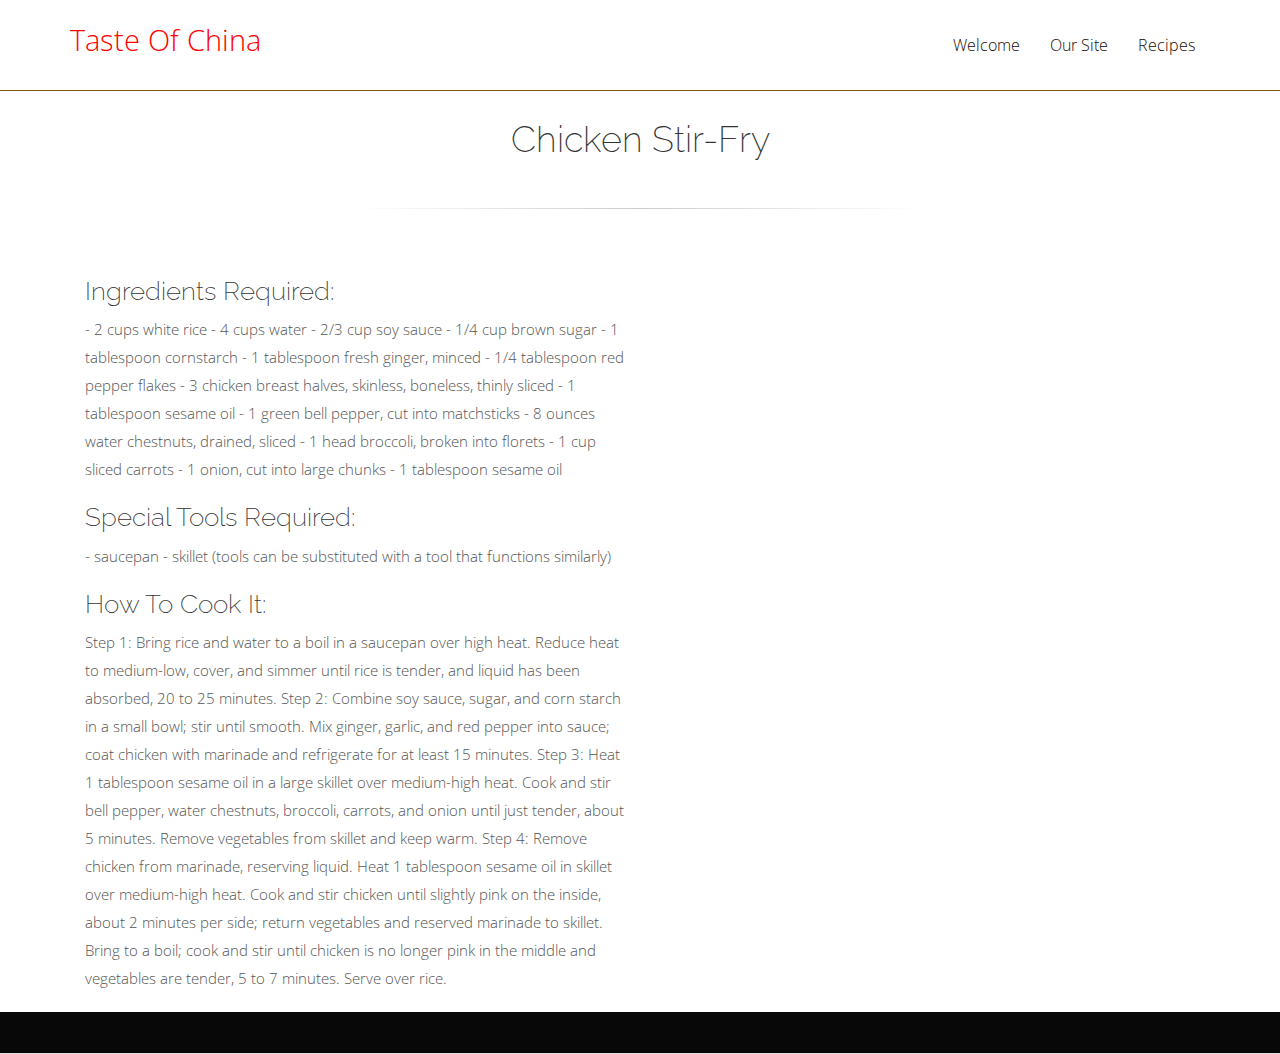
==== ChickenStirFry.html @ c2566953 "Website Base" ====
<!DOCTYPE html>
<html lang="en">
<head>
<meta charset="utf-8">
<meta name="viewport" content="width=device-width, initial-scale=1.0">
<meta name="description" content="">
<meta name="author" content="Jason">
<title>Chinese Recipes | Jason</title>

<!-- Bootstrap core CSS -->
<link href="assets/css/bootstrap.css" rel="stylesheet">

<!-- Custom CSS -->
<link href="assets/css/styles.css" rel="stylesheet">
<link href="assets/css/font-awesome.min.css" rel="stylesheet">
<link href="assets/css/animate-custom.css" rel="stylesheet">
<link href="assets/css/recipes.css" rel="stylesheet">
<script src="assets/js/jquery.min.js"></script>
<script type="text/javascript" src="assets/js/modernizr.custom.js"></script>

<!-- HTML5 Shim and Respond.js IE8 support of HTML5 elements and media queries --> 
<!--[if lt IE 9]>
        <script src="https://oss.maxcdn.com/libs/html5shiv/3.7.0/html5shiv.js"></script>
        <script src="https://oss.maxcdn.com/libs/respond.js/1.4.2/respond.min.js"></script>
    <![endif]-->

</head>
<body data-target="#navbar-main">
<div id="navbar-main"> 
  <!-- Fixed navbar -->
  <div class="navbar navbar-inverse navbar-fixed-top">
    <div class="container">
	 
      <div class="navbar-header">
	   <div class="pull-left logo">
        <a class="" href="#home">Taste Of China</a>
       </div>
        <button type="button" class="navbar-toggle" data-toggle="collapse" data-target=".navbar-collapse"> <span class="icon-bar"></span> <span class="icon-bar"></span> <span class="icon-bar"></span> </button>
        </div>
      <div class="navbar-collapse collapse">
        <ul class="nav navbar-nav pull-right">
          <li><a href="index.html#home-section" class="smoothScroll">Welcome</a></li>	  
          <li> <a href="index.html#about" class="smoothScroll"> Our Site</a></li>
          <li> <a href="index.html#portfolio" class="smoothScroll"> Recipes</a></li>
        </ul>
      </div>
      <!--/.nav-collapse --> 
    </div>
  </div>
</div>

<div id="chickenstirfry" name = "Chicken Stir-Fry">
  <div class="container">
    <h1 class="title">Chicken Stir-Fry</h1>
    <hr>
    <div class="col-md-6">
      <h3>Ingredients Required:</h3>
      <p>- 2 cups white rice - 4 cups water - 2/3 cup soy sauce - 1/4 cup brown sugar - 1 tablespoon cornstarch - 1 tablespoon fresh ginger, minced - 1/4 tablespoon red pepper flakes - 3 chicken breast halves, skinless, boneless, thinly sliced - 1 tablespoon sesame oil - 1 green bell pepper, cut into matchsticks - 8 ounces water chestnuts, drained, sliced - 1 head broccoli, broken into florets - 1 cup sliced carrots - 1 onion, cut into large chunks - 1 tablespoon sesame oil</p>
      <h3>Special Tools Required:</h3>
      <p>- saucepan - skillet (tools can be substituted with a tool that functions similarly)</p>
      <h3>How To Cook It:</h3>
      <p>Step 1: Bring rice and water to a boil in a saucepan over high heat. Reduce heat to medium-low, cover, and simmer until rice is tender, and liquid has been absorbed, 20 to 25 minutes. Step 2: Combine soy sauce, sugar, and corn starch in a small bowl; stir until smooth. Mix ginger, garlic, and red pepper into sauce; coat chicken with marinade and refrigerate for at least 15 minutes. Step 3: Heat 1 tablespoon sesame oil in a large skillet over medium-high heat. Cook and stir bell pepper, water chestnuts, broccoli, carrots, and onion until just tender, about 5 minutes. Remove vegetables from skillet and keep warm. Step 4: Remove chicken from marinade, reserving liquid. Heat 1 tablespoon sesame oil in skillet over medium-high heat. Cook and stir chicken until slightly pink on the inside, about 2 minutes per side; return vegetables and reserved marinade to skillet. Bring to a boil; cook and stir until chicken is no longer pink in the middle and vegetables are tender, 5 to 7 minutes. Serve over rice.</p>
    </div>
    <!-- row --> 
  </div>
</div>

<div id="footerwrap">
  <div class="container">
    <div class="row">
      <div class="col-md-8"> </div>
    </div>
  </div>
</div>

<!-- Bootstrap core JavaScript
    ================================================== --> 
<!-- Placed at the end of the document so the pages load faster --> 

<script type="text/javascript" src="assets/js/bootstrap.min.js"></script> 
<script type="text/javascript" src="assets/js/jquery.easing.1.3.js"></script> 
<script type="text/javascript" src="assets/js/smoothscroll.js"></script> 
<script type="text/javascript" src="assets/js/custom-scripts.js"></script>
</body>
</html>
---- assets/css/styles.css ----
@import url(http://fonts.googleapis.com/css?family=Open+Sans:400,700,800,600);
@import url(http://fonts.googleapis.com/css?family=Raleway:600,700,800);
html, button, input, select, textarea {
	color: #222;
}
::-moz-selection {
 background: #f2c2c9;
 color: #a4003a;
 text-shadow: none;
}
::selection {
	background: #16a085;
	color: #a4003a;
	text-shadow: none;
}

hr {
	display: block;
	height: 1px;
	border: 0;
	margin: 3em 0;
	padding: 0;
	background-image: -webkit-linear-gradient(left, #fff, #ccc, #fff);
	background-image: -moz-linear-gradient(left, #fff, #ccc, #fff);
	background-image: -ms-linear-gradient(left, #fff, #ccc, #fff);
	background-image: -o-linear-gradient(left, #fff, #ccc, #fff);
	width: 50%;
	left: 25%;
	position: relative;
	border: none;
}

img {
	vertical-align: middle;
}
 
textarea {
	resize: vertical;
}
/* ===============================================
   General styles
   ============================================== */

html, body {
	height: 100%;
}
body { 
	font-weight: 300;
	font-size: 16px;
	color: #555;
	-webkit-font-smoothing: antialiased;
	-webkit-overflow-scrolling: touch;
	line-height: 1.4;
	font-family: 'Open Sans', sans-serif;
}
.logo a {
margin: 0 auto; 
display: inline-block;
color: #ff0000; 
font-size: 29px;
} 
.logo a img{
background:transparent;
}
.navbar-inverse {
background-color: #FFFFFF;
border-color: rgba(127, 90, 5, 1);
padding: 20px 0;
}
.navbar-inverse .navbar-nav > li > a {
color: #1B0B03;
}
.navbar-inverse .navbar-nav > li > a:hover, .navbar-inverse .navbar-nav > li > a:focus {
color: #1B0B03;
}
.navbar-inverse .navbar-nav > .active > a, .navbar-inverse .navbar-nav > .active > a:hover, .navbar-inverse .navbar-nav > .active > a:focus {
color: #fff;
background-color: #080808;
border-radius: 15px 0px 15px 0px;
}
.navbar-inverse .navbar-toggle {
border-color: #333;
background: rgb(31, 14, 7);
}
.tb {
display: table;
width: 100%;
}
.tb-cell {
display: table-cell;
vertical-align: middle;
}
.text-center {
text-align: center;
}


.col-md-4 {
	padding-bottom: 20px;
}
.row {
	margin-right: 0px;
	margin-left: -15px;
}
.modal-header {
	background: #E89A2F;
}
.modal-header h4 {
	color: white;
	font-weight: 700;
	letter-spacing: 1px;
}
.modal-footer {
	background: #2b2b2b;
}
.navbar-default {
	border-color: transparent;
	background-color: #dadada;
}
.navbar-inverse .navbar-brand {
	font-weight: 500;
	font-size: 20px;
}
.navbar-toggle {
	border-color: transparent;
	border: 0px solid transparent;
}
.navbar-default .navbar-nav > li > a:hover, .navbar-default .navbar-nav > li > a:focus {
	background-color: #16a085;
	color: white;
}
a img {
	background: white;
}
.odd a img {
	background: #f5f5f5;
}
/* Titles */
h1, h2, h3, h4, h5, h6 {
	font-family: "Raleway";
	font-weight: 200;
	color: #333;
}
h2 {
	font-size: 36px;
	color: #E89A2F;
}
h3 {
	font-size: 26px;
}
/* Paragraph & Typographic */
p {
	line-height: 28px;
	margin-bottom: 20px;
	font-size: 15px;
}
p.large {
	font-size: 16px;
	margin-bottom: 50px;
}
.centered {
	text-align: center;
}
strong {
	font-weight: 700;
}
em {
	font-weight: 300;
}
pre {
	background: #ebebeb;
	border: none; 
	font-size: 16px;
	color: #666;
	padding: 20px;
	line-height: 28px;
}
small {
	font-size: 12px;
}
blockquote, blockquote p {
	line-height: 28px;
	color: #999;
	font-weight: 300;
	font-style: italic;
}
blockquote {
	position: relative;
	margin: 0 0 40px -30px;
	padding-left: 30px;
	border-left: 5px solid #3498db;
}
blockquote cite {
	position: absolute;
	bottom: -25px;
	right: 0;
	font-size: 12px;
	font-style: italic;
	color: #333;
	font-weight: 300;
}
blockquote cite:before {
	content: "-- "
}
/* Images */
.overflow-image {
	margin-top: -65px;
}
/* Links */
a {
	color: #4abcc5;
	word-wrap: break-word;
	-webkit-transition: color 0.1s ease-in, background 0.1s ease-in;
	-moz-transition: color 0.1s ease-in, background 0.1s ease-in;
	-ms-transition: color 0.1s ease-in, background 0.1s ease-in;
	-o-transition: color 0.1s ease-in, background 0.1s ease-in;
	transition: color 0.1s ease-in, background 0.1s ease-in;
}
a:hover, a:focus {
	color: #c0392b;
	text-decoration: none;
	outline: 0;
}
a:before, a:after {
	-webkit-transition: color 0.1s ease-in, background 0.1s ease-in;
	-moz-transition: color 0.1s ease-in, background 0.1s ease-in;
	-ms-transition: color 0.1s ease-in, background 0.1s ease-in;
	-o-transition: color 0.1s ease-in, background 0.1s ease-in;
	transition: color 0.1s ease-in, background 0.1s ease-in;
} 
/* ==========================================================================
   Wrap Sections
   ========================================================================== */

#headerwrap {
	background: url(../img/header_bg.jpg) no-repeat center top;
	margin-top: -50px;
	padding-top: 120px;
	text-align: center;
	background-attachment: relative;
	background-position: center center;
	min-height: 850px;
	width: 100%;
	-webkit-background-size: 100%;
	-moz-background-size: 100%;
	-o-background-size: 100%;
	background-size: 100%;
	-webkit-background-size: cover;
	-moz-background-size: cover;
	-o-background-size: cover;
	background-size: cover;
	padding-bottom: 100px;
}
#headerwrap h1 {
	color: #ffffff;
	font-size: 50px;
	font-weight: 400;
	text-align: center;
	letter-spacing: 3px;
}
#headerwrap p {
	color: #fff;
	font-size: 22px;
	font-weight: 300;
	text-align: center;
	letter-spacing: 1px;
}
#headerwrap .icon {
	color: #ffffff;
	margin-top: 115px;
	padding-bottom: 30px;
	letter-spacing: 8px;
	font-size: 100px;
	font-weight: bold;
}
#headerwrap .btn {
	font-weight: 500;
	font-size: 20px;
	margin: 50px 0;
	background-color: #e89a2f;
	color: #fff;
	border-radius: 0;
	color: #000;
}
#headerwrap .btn:hover, #headerwrap .btn:focus {
	background-color:#fff;
	color:#000; 
	outline: 0px;
	border-radius: 0px;
}
 
.img-circle {
border-radius: 50%;
border: 1px solid #E89A2F;
padding: 5px;
background: #fff;
}
.img-responsive{
	object-fit: cover;
	max-height: 250px;
}
#about {
	background: #FFF;
	padding: 100px 0;
}
#about img {
	margin-top: 65px;
}
#services {
	background: #FFFFFF;
	padding: 100px 0;
	text-align: center;
}
#services .fa {
	color: #E89A2F;
}
#services p {
	text-align: center;
}
.hero-section{
background-color: #E89A2F;
padding:60px 0
}
.hero-section p {
color: #fff;
line-height: 30px;
margin: 0;
padding: 0;
font-size: 18px;
}
.reservation-btn{
background:#000;
border-radius:0px;
padding:12px 20px;
color:#fff;
}
.reservation-btn:hover{
color:#000;
background:#fff;
}
#team {
	background: #000000;
	padding: 100px 0;
}
#team H4 {
	padding-top: 10px;
	color: #898989;
}
#team p.large {
	margin-top: 60px;
	margin-bottom: 40px;
}
#team .fa {
	width: 30px;
	height: 30px;
	margin: 0 3px;
	border-radius: 100%;
	font-size: 15px;
	line-height: 30px;
	outline: 0;
	color: #fff;
	background-color: #E89A2F;
	-webkit-transition: all .3s;
	-moz-transition: all .3s;
	transition: all .3s;
}
#team .fa:hover {
	background-color: #ffbf00;
}
#portfolio {
	background: #fff;
	padding: 100px 0;
}
#portfolio .btn-default {
	border: 0;
}
#contact {
	background:#F4F4F4;
	padding: 100px 0;
	text-align: center;
}

#contact .form {
	padding: 30px 0;
}
#contact .fa {
	color: #E89A2F;
	margin-bottom: 10px;
}
#contact .btn {
	font-weight: 500;
	font-size: 18px;
	margin-top: 50px;
	background-color: #E89A2F;
	color: #fff;
	border: 0;
	border-radius: 0;
}
#contact .btn:hover, #contact .btn:focus {
	background-color: #e9af03;
	outline: 0px;
}
#greywrap {
	background: #f5f5f5;
	margin-top: 0px;
	padding: 50px 0;
	border-bottom: 1px solid #eee;
	text-align: center;
}
#greywrap .btn {
	font-family: "Raleway";
	font-weight: 300;
	font-size: 20px;
	margin: 0 25px;
	background-color: #fff;
	border-color: #e2e2e2;
	color: #888;
	border-bottom: 0;
	letter-spacing: 1px;
}
#greywrap .btn:hover, #greywrap .btn:focus {
	margin: 0 25px;
	background-color: #fff;
	border-color: #a5cdd5;
	border-bottom: 0;
	outline: 0px;
	color: #a5cdd5;
}
#greywrap h2 {
	font-size: 30px;
}
#greywrap .callout {
	margin-bottom: 20px;
}
#greywrap p {
	font-size: 30px;
}
#greywrap .fa {
	font-size: 18px;
	margin-right: 4px;
}
#footerwrap {
	background: #080808;
	padding: 25px 0 15px 0;
	border-bottom: 1px solid #ddd;
	text-align: center;
}
#footerwrap span.copyright {
	line-height: 40px;
	color: #888;
	font-weight: 400;
}
#footerwrap span.copyright a {
	color: #888;
	border-bottom: 1px dotted;
}
#footerwrap span.copyright a:hover {
	color: #ffbf00;
	text-decoration: none;
}
#footerwrap h4 {
	color: white;
}
ul.social-buttons {
	margin: 0;
}
ul.social-buttons li a {
	font-size: 22px;
outline: 0;
color: #FFFFFF;
margin-right: 12px;
}
ul.social-buttons li a:hover, ul.social-buttons li a:focus, ul.social-buttons li a:active {
	color: #ffbf00;
} 

.white h1 {
	color: #999;
}
.white p {
	padding-top: 15px;
} 

.grid figure {
	margin: 0;
	position: relative;
	border: 1px solid #eee;
}
.grid figure img {
	width: 100%;
	display: block;
	position: relative;
}
.grid figcaption {
	position: absolute;
	top: 0;
	left: 0;
	padding: 20px;
	color: #fff;
	background-color: rgba(216, 169, 27, 0.81);
}
.grid figcaption h5 {
	margin: 0;
	padding-top: 0px;
	padding-left: 20px;
	padding-bottom: 5px;
	color: #fff;
	font-weight: 700;
	text-align: left;
	letter-spacing: 1px;
	font-size:24px;
}
.grid figcaption a {
	text-align: left;
	padding: 5px 10px;
	margin-left: 20px;
	display: inline-block;
	background: #2f2f2f;
	color: #F27E00;
	font-size: 13px;
	background: #fff;
}
 
.overlay figure {
	overflow: hidden;
}
.overlay figure img {
	-webkit-transition: -webkit-transform 0.4s;
	-moz-transition: -moz-transform 0.4s;
	transition: transform 0.4s;
}
.no-touch .overlay figure:hover img, .overlay figure.cs-hover img {
	-webkit-transform: translateY(-30px);
	-moz-transform: translateY(-30px);
	-ms-transform: translateY(-30px);
	transform: translateY(-30px);
}
.overlay figcaption {
	height: 100%;
	width: 100%;
	top: auto;
	bottom: 0;
	opacity: 0;
	-webkit-transform: translateY(100%);
	-moz-transform: translateY(100%);
	-ms-transform: translateY(100%);
	transform: translateY(100%);
	-webkit-transition: -webkit-transform 0.4s, opacity 0.1s 0.3s;
	-moz-transition: -moz-transform 0.4s, opacity 0.1s 0.3s;
	transition: transform 0.4s, opacity 0.1s 0.3s;
}
.no-touch .overlay figure:hover figcaption, .overlay figure.cs-hover figcaption {
	opacity: 1;
	-webkit-transform: translateY(0px);
	-moz-transform: translateY(0px);
	-ms-transform: translateY(0px);
	transform: translateY(0px);
	-webkit-transition: -webkit-transform 0.4s, opacity 0.1s;
	-moz-transition: -moz-transform 0.4s, opacity 0.1s;
	transition: transform 0.4s, opacity 0.1s;
}
.overlay figcaption a {
position: absolute;
/* top: 10px; */
bottom: 10px;
right: 30px;
background: #000;
color: #fff;
border-radius: 0px;
padding: 6px 15px;
}
.div-pattern2{
background:url('../img/div-pattern2.png') top left repeat-x;
height:30px;
width:100%;
display:block;
}
.div-pattern{
background:url('../img/div-pattern.png') top left repeat-x;
height:30px;
width:100%;
display:block;
}
/* ==========================================
   MEDIA QUERIES
   ======================================== */
@media screen and (max-width:1050px), screen and (max-device-width:1050px) {
body .header {
	background-attachment: scroll;
}
}

@media only screen and (min-device-width:768px) and (max-device-width : 1024px) and (orientation : portrait) {
.header {
	background-attachment: scroll;
}
}

@media screen and (max-width:769px) {
#headerwrap h1 {
	font-size: 80px;
}
#headerwrap p {
	font-size: 30px;
	line-height: 38px;
}
}
@media screen and (max-width:480px) {
#headerwrap h1 {
font-size: 34px;
}
#headerwrap p {
margin-top:30px;
font-size: 20px;
}
.navbar-nav{
float: right !important;
width: 100%;
margin: 10px auto;
}
#team img{
margin-top:30px;
}
}
---- assets/css/recipes.css ----
.title {
	margin-top: 120px;
	text-align: center;
}
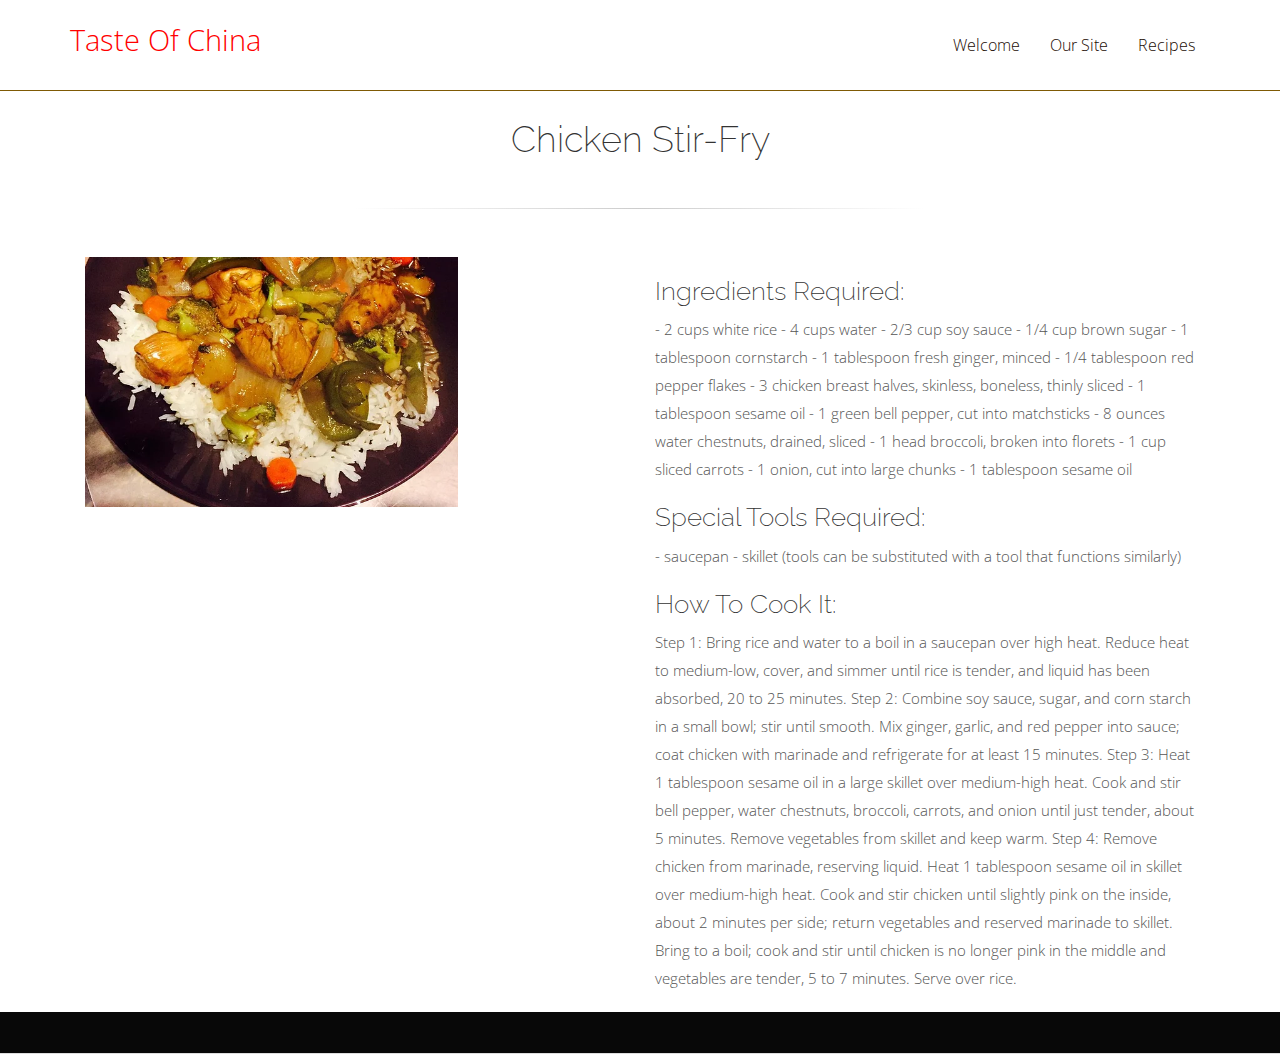
==== commit d7527b48: "Website Base" ====
--- a/ChickenStirFry.html
+++ b/ChickenStirFry.html
@@ -53,6 +53,7 @@
   <div class="container">
     <h1 class="title">Chicken Stir-Fry</h1>
     <hr>
+    <div class="col-md-6"> <img class="img-responsive" src="assets/img/portfolio/folio02.jpg" align=""> </div>
     <div class="col-md-6">
       <h3>Ingredients Required:</h3>
       <p>- 2 cups white rice - 4 cups water - 2/3 cup soy sauce - 1/4 cup brown sugar - 1 tablespoon cornstarch - 1 tablespoon fresh ginger, minced - 1/4 tablespoon red pepper flakes - 3 chicken breast halves, skinless, boneless, thinly sliced - 1 tablespoon sesame oil - 1 green bell pepper, cut into matchsticks - 8 ounces water chestnuts, drained, sliced - 1 head broccoli, broken into florets - 1 cup sliced carrots - 1 onion, cut into large chunks - 1 tablespoon sesame oil</p>
